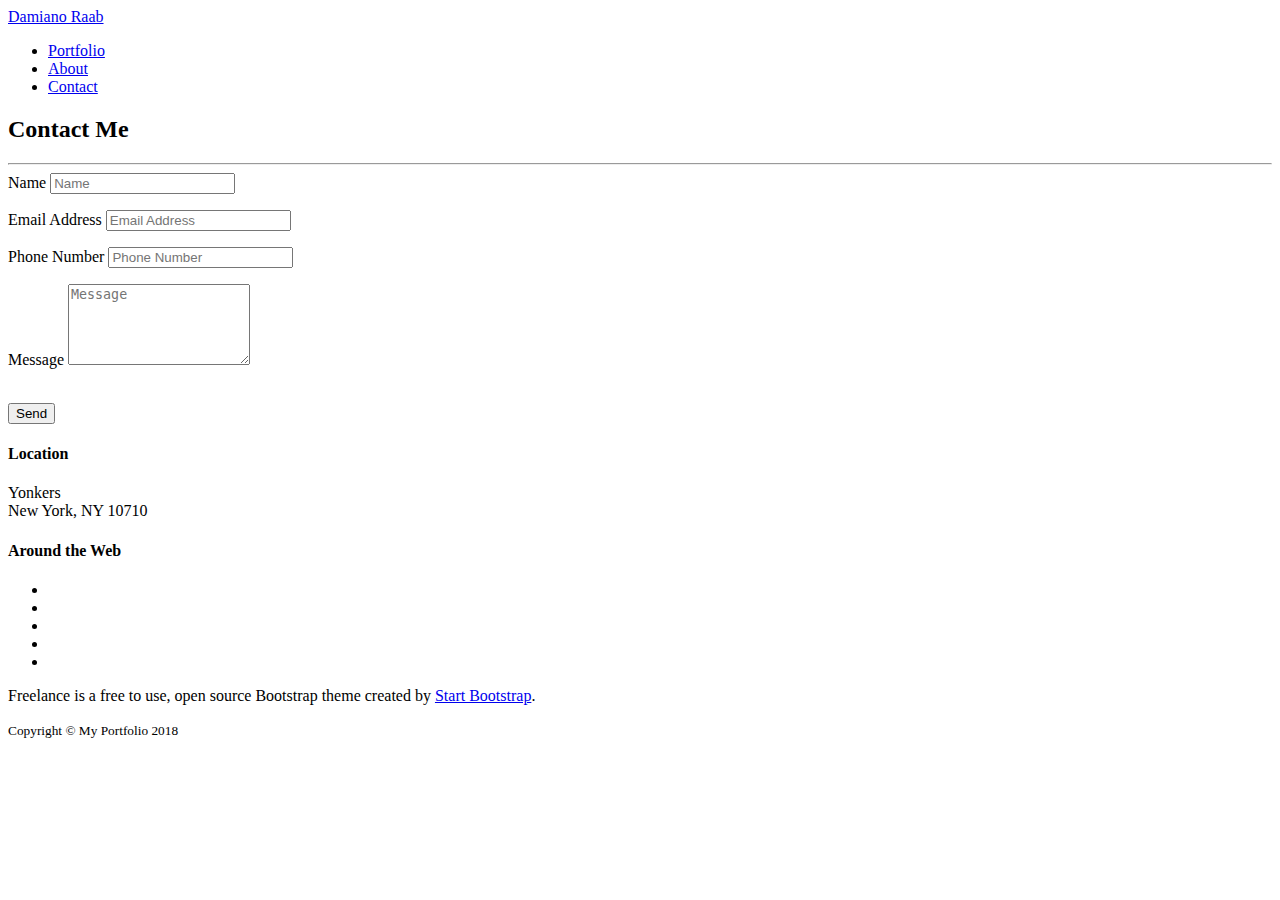
==== contact.html @ 9c81eb25 "new files" ====
<!DOCTYPE html>
<html lang="en">

    <head>

        <meta charset="utf-8">
        <meta name="viewport" content="width=device-width, initial-scale=1, shrink-to-fit=no">
        <meta name="description" content="">
        <meta name="author" content="">

        <title>About Damiano</title>
        <link rel="stylesheet" href="assets/css/style.css" type="text/css">
        
    </head>

    <body id="page-top">

        <!-- Navigation -->
        <nav class="navbar navbar-expand-lg bg-secondary fixed-top text-uppercase" id="mainNav">
            <div class="container">
                <a class="navbar-brand js-scroll-trigger" href="#page-top">Damiano Raab</a>
                <div class="collapse navbar-collapse" id="navbarResponsive">
                    <ul class="navbar-nav ml-auto">
                        <li class="nav-item mx-0 mx-lg-1">
                            <a class="nav-link py-3 px-0 px-lg-3 rounded js-scroll-trigger" href="portfolio.html">Portfolio</a>
                        </li>
                        <li class="nav-item mx-0 mx-lg-1">
                            <a class="nav-link py-3 px-0 px-lg-3 rounded js-scroll-trigger" href="index.html">About</a>
                        </li>
                        <li class="nav-item mx-0 mx-lg-1">
                            <a class="nav-link py-3 px-0 px-lg-3 rounded js-scroll-trigger" href="contact.html">Contact</a>
                        </li>
                    </ul>
                </div>
            </div>
        </nav>

        <section id="contact">
            <div class="container">
                <h2 class="text-center text-uppercase text-secondary mb-0">Contact Me</h2>
                <hr class="star-dark mb-5">
                <div class="row">
                    <div class="col-lg-8 mx-auto">
                        <!-- To configure the contact form email address, go to mail/contact_me.php and update the email address in the PHP file on line 19. -->
                        <!-- The form should work on most web servers, but if the form is not working you may need to configure your web server differently. -->
                        <form name="sentMessage" id="contactForm" novalidate="novalidate">
                            <div class="control-group">
                                <div class="form-group floating-label-form-group controls mb-0 pb-2">
                                    <label>Name</label>
                                    <input class="form-control" id="name" type="text" placeholder="Name" required="required" data-validation-required-message="Please enter your name.">
                                    <p class="help-block text-danger"></p>
                                </div>
                            </div>
                            <div class="control-group">
                                <div class="form-group floating-label-form-group controls mb-0 pb-2">
                                    <label>Email Address</label>
                                    <input class="form-control" id="email" type="email" placeholder="Email Address" required="required" data-validation-required-message="Please enter your email address.">
                                    <p class="help-block text-danger"></p>
                                </div>
                            </div>
                            <div class="control-group">
                                <div class="form-group floating-label-form-group controls mb-0 pb-2">
                                    <label>Phone Number</label>
                                    <input class="form-control" id="phone" type="tel" placeholder="Phone Number" required="required" data-validation-required-message="Please enter your phone number.">
                                    <p class="help-block text-danger"></p>
                                </div>
                            </div>
                            <div class="control-group">
                                <div class="form-group floating-label-form-group controls mb-0 pb-2">
                                    <label>Message</label>
                                    <textarea class="form-control" id="message" rows="5" placeholder="Message" required="required" data-validation-required-message="Please enter a message."></textarea>
                                    <p class="help-block text-danger"></p>
                                </div>
                            </div>
                            <br>
                            <div id="success"></div>
                            <div class="form-group">
                                <button type="submit" class="btn btn-primary btn-xl" id="sendMessageButton">Send</button>
                            </div>
                        </form>
                    </div>
                </div>
            </div>
        </section>

        <!-- Footer -->
        <footer class="footer text-center">
            <div class="container">
                <div class="row">
                    <div class="col-md-4 mb-5 mb-lg-0">
                        <h4 class="text-uppercase mb-4">Location</h4>
                        <p class="lead mb-0">Yonkers
                        <br>New York, NY 10710</p>
                    </div>
                    <div class="col-md-4 mb-5 mb-lg-0">
                        <h4 class="text-uppercase mb-4">Around the Web</h4>
                        <ul class="list-inline mb-0">
                            <li class="list-inline-item">
                                <a class="btn btn-outline-light btn-social text-center rounded-circle" href="#">
                                    <i class="fab fa-fw fa-facebook-f"></i>
                                </a>
                            </li>
                            <li class="list-inline-item">
                                <a class="btn btn-outline-light btn-social text-center rounded-circle" href="#">
                                    <i class="fab fa-fw fa-google-plus-g"></i>
                                </a>
                            </li>
                            <li class="list-inline-item">
                                <a class="btn btn-outline-light btn-social text-center rounded-circle" href="#">
                                    <i class="fab fa-fw fa-twitter"></i>
                                </a>
                            </li>
                            <li class="list-inline-item">
                                <a class="btn btn-outline-light btn-social text-center rounded-circle" href="#">
                                    <i class="fab fa-fw fa-linkedin-in"></i>
                                </a>
                            </li>
                            <li class="list-inline-item">
                                <a class="btn btn-outline-light btn-social text-center rounded-circle" href="#">
                                    <i class="fab fa-fw fa-dribbble"></i>
                                </a>
                            </li>
                        </ul>
                    </div>
                    <div class="col-md-4">
                        <p class="lead mb-0">Freelance is a free to use, open source Bootstrap theme created by
                            <a href="http://startbootstrap.com">Start Bootstrap</a>.
                        </p>
                    </div>
                </div>
            </div>
        </footer>
              
        <div class="copyright py-4 text-center text-white">
            <div class="container">
                <small>Copyright &copy; My Portfolio 2018</small>
            </div>
        </div>
    </body>
</html>
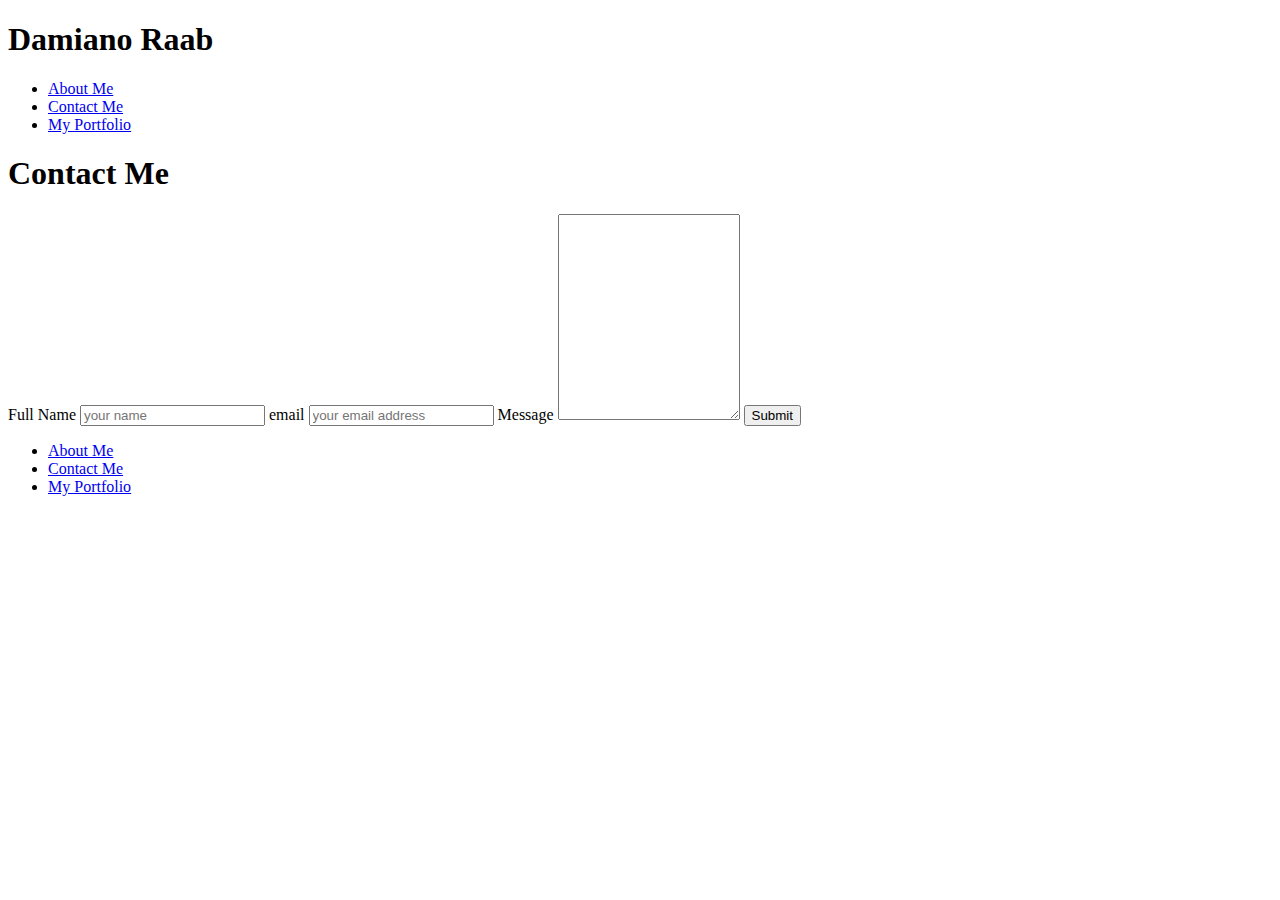
==== commit 24756eb0: "new files" ====
--- a/contact.html
+++ b/contact.html
@@ -1,141 +1,73 @@
 <!DOCTYPE html>
 <html lang="en">
-
     <head>
-
-        <meta charset="utf-8">
-        <meta name="viewport" content="width=device-width, initial-scale=1, shrink-to-fit=no">
-        <meta name="description" content="">
-        <meta name="author" content="">
-
-        <title>About Damiano</title>
+        <title>Contact Damiano</title>
         <link rel="stylesheet" href="assets/css/style.css" type="text/css">
-        
+        <link href="https://fonts.googleapis.com/css?family=Roboto+Slab" rel="stylesheet">
+        <meta name="viewport" content="width=device-width, initial-scale=1">   
     </head>
 
-    <body id="page-top">
+    <body>
 
-        <!-- Navigation -->
-        <nav class="navbar navbar-expand-lg bg-secondary fixed-top text-uppercase" id="mainNav">
-            <div class="container">
-                <a class="navbar-brand js-scroll-trigger" href="#page-top">Damiano Raab</a>
-                <div class="collapse navbar-collapse" id="navbarResponsive">
-                    <ul class="navbar-nav ml-auto">
-                        <li class="nav-item mx-0 mx-lg-1">
-                            <a class="nav-link py-3 px-0 px-lg-3 rounded js-scroll-trigger" href="portfolio.html">Portfolio</a>
-                        </li>
-                        <li class="nav-item mx-0 mx-lg-1">
-                            <a class="nav-link py-3 px-0 px-lg-3 rounded js-scroll-trigger" href="index.html">About</a>
-                        </li>
-                        <li class="nav-item mx-0 mx-lg-1">
-                            <a class="nav-link py-3 px-0 px-lg-3 rounded js-scroll-trigger" href="contact.html">Contact</a>
-                        </li>
+        <header>
+            <div class="Main">
+                <h1>Damiano Raab</h1>
+            </div> 
+
+            <nav>
+                
+                <div>
+                    <ul>
+                        <li><a href="index.html">About Me</a></li>
+                        <li><a href="contact.html">Contact Me</a></li>
+                        <li><a href="portfolio.html">My Portfolio</a></li>
                     </ul>
                 </div>
+        
+            </nav>
+
+        </header>
+
+        <main>
+
+            <div>
+                <h1>Contact Me</h1>
             </div>
-        </nav>
+    
+            <div class="container">
+                <form action="action_page.php">
 
-        <section id="contact">
-            <div class="container">
-                <h2 class="text-center text-uppercase text-secondary mb-0">Contact Me</h2>
-                <hr class="star-dark mb-5">
-                <div class="row">
-                    <div class="col-lg-8 mx-auto">
-                        <!-- To configure the contact form email address, go to mail/contact_me.php and update the email address in the PHP file on line 19. -->
-                        <!-- The form should work on most web servers, but if the form is not working you may need to configure your web server differently. -->
-                        <form name="sentMessage" id="contactForm" novalidate="novalidate">
-                            <div class="control-group">
-                                <div class="form-group floating-label-form-group controls mb-0 pb-2">
-                                    <label>Name</label>
-                                    <input class="form-control" id="name" type="text" placeholder="Name" required="required" data-validation-required-message="Please enter your name.">
-                                    <p class="help-block text-danger"></p>
-                                </div>
-                            </div>
-                            <div class="control-group">
-                                <div class="form-group floating-label-form-group controls mb-0 pb-2">
-                                    <label>Email Address</label>
-                                    <input class="form-control" id="email" type="email" placeholder="Email Address" required="required" data-validation-required-message="Please enter your email address.">
-                                    <p class="help-block text-danger"></p>
-                                </div>
-                            </div>
-                            <div class="control-group">
-                                <div class="form-group floating-label-form-group controls mb-0 pb-2">
-                                    <label>Phone Number</label>
-                                    <input class="form-control" id="phone" type="tel" placeholder="Phone Number" required="required" data-validation-required-message="Please enter your phone number.">
-                                    <p class="help-block text-danger"></p>
-                                </div>
-                            </div>
-                            <div class="control-group">
-                                <div class="form-group floating-label-form-group controls mb-0 pb-2">
-                                    <label>Message</label>
-                                    <textarea class="form-control" id="message" rows="5" placeholder="Message" required="required" data-validation-required-message="Please enter a message."></textarea>
-                                    <p class="help-block text-danger"></p>
-                                </div>
-                            </div>
-                            <br>
-                            <div id="success"></div>
-                            <div class="form-group">
-                                <button type="submit" class="btn btn-primary btn-xl" id="sendMessageButton">Send</button>
-                            </div>
-                        </form>
-                    </div>
+                    <label for="fname">Full Name</label>
+                    <input type="text" id="fname" name="fullname" placeholder="your name">
+
+                    <label for="email">email</label>
+                    <input type="text" id="email" name="email" placeholder="your email address">
+
+                    <label for="message">Message</label>
+                    <textarea id="message" name="message" placeholder="Please type your message here"
+                        style="height:200px">
+                    </textarea>
+
+                    <input type="submit" value="Submit">
+                </form>
+            </div>
+
+        </main>
+
+        <footer>
+            <nav>
+
+                <div>
+                    <ul>
+                        <li><a href="index.html">About Me</a></li>
+                        <li><a href="contact.html">Contact Me</a></li>
+                        <li><a href="portfolio.html">My Portfolio</a></li>
+                    </ul>
                 </div>
-            </div>
-        </section>
+                
+            </nav> 
 
-        <!-- Footer -->
-        <footer class="footer text-center">
-            <div class="container">
-                <div class="row">
-                    <div class="col-md-4 mb-5 mb-lg-0">
-                        <h4 class="text-uppercase mb-4">Location</h4>
-                        <p class="lead mb-0">Yonkers
-                        <br>New York, NY 10710</p>
-                    </div>
-                    <div class="col-md-4 mb-5 mb-lg-0">
-                        <h4 class="text-uppercase mb-4">Around the Web</h4>
-                        <ul class="list-inline mb-0">
-                            <li class="list-inline-item">
-                                <a class="btn btn-outline-light btn-social text-center rounded-circle" href="#">
-                                    <i class="fab fa-fw fa-facebook-f"></i>
-                                </a>
-                            </li>
-                            <li class="list-inline-item">
-                                <a class="btn btn-outline-light btn-social text-center rounded-circle" href="#">
-                                    <i class="fab fa-fw fa-google-plus-g"></i>
-                                </a>
-                            </li>
-                            <li class="list-inline-item">
-                                <a class="btn btn-outline-light btn-social text-center rounded-circle" href="#">
-                                    <i class="fab fa-fw fa-twitter"></i>
-                                </a>
-                            </li>
-                            <li class="list-inline-item">
-                                <a class="btn btn-outline-light btn-social text-center rounded-circle" href="#">
-                                    <i class="fab fa-fw fa-linkedin-in"></i>
-                                </a>
-                            </li>
-                            <li class="list-inline-item">
-                                <a class="btn btn-outline-light btn-social text-center rounded-circle" href="#">
-                                    <i class="fab fa-fw fa-dribbble"></i>
-                                </a>
-                            </li>
-                        </ul>
-                    </div>
-                    <div class="col-md-4">
-                        <p class="lead mb-0">Freelance is a free to use, open source Bootstrap theme created by
-                            <a href="http://startbootstrap.com">Start Bootstrap</a>.
-                        </p>
-                    </div>
-                </div>
-            </div>
         </footer>
-              
-        <div class="copyright py-4 text-center text-white">
-            <div class="container">
-                <small>Copyright &copy; My Portfolio 2018</small>
-            </div>
-        </div>
+
     </body>
-</html>
-      +</html>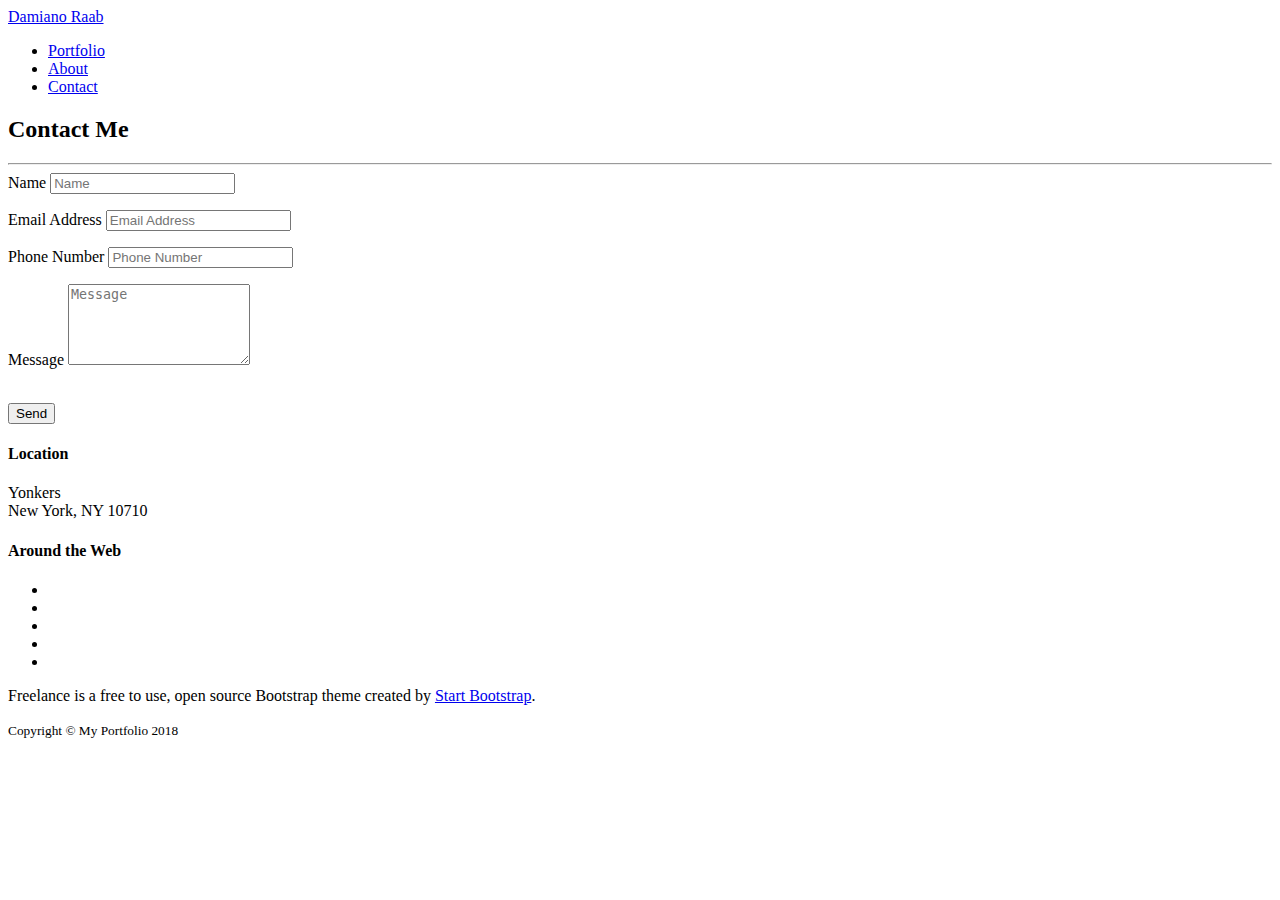
==== commit 1a7d043d: "new files" ====
--- a/contact.html
+++ b/contact.html
@@ -1,73 +1,141 @@
 <!DOCTYPE html>
 <html lang="en">
+
     <head>
-        <title>Contact Damiano</title>
+
+        <meta charset="utf-8">
+        <meta name="viewport" content="width=device-width, initial-scale=1, shrink-to-fit=no">
+        <meta name="description" content="">
+        <meta name="author" content="">
+
+        <title>About Damiano</title>
         <link rel="stylesheet" href="assets/css/style.css" type="text/css">
-        <link href="https://fonts.googleapis.com/css?family=Roboto+Slab" rel="stylesheet">
-        <meta name="viewport" content="width=device-width, initial-scale=1">   
+        
     </head>
 
-    <body>
+    <body id="page-top">
 
-        <header>
-            <div class="Main">
-                <h1>Damiano Raab</h1>
-            </div> 
-
-            <nav>
-                
-                <div>
-                    <ul>
-                        <li><a href="index.html">About Me</a></li>
-                        <li><a href="contact.html">Contact Me</a></li>
-                        <li><a href="portfolio.html">My Portfolio</a></li>
+        <!-- Navigation -->
+        <nav class="navbar navbar-expand-lg bg-secondary fixed-top text-uppercase" id="mainNav">
+            <div class="container">
+                <a class="navbar-brand js-scroll-trigger" href="#page-top">Damiano Raab</a>
+                <div class="collapse navbar-collapse" id="navbarResponsive">
+                    <ul class="navbar-nav ml-auto">
+                        <li class="nav-item mx-0 mx-lg-1">
+                            <a class="nav-link py-3 px-0 px-lg-3 rounded js-scroll-trigger" href="portfolio.html">Portfolio</a>
+                        </li>
+                        <li class="nav-item mx-0 mx-lg-1">
+                            <a class="nav-link py-3 px-0 px-lg-3 rounded js-scroll-trigger" href="index.html">About</a>
+                        </li>
+                        <li class="nav-item mx-0 mx-lg-1">
+                            <a class="nav-link py-3 px-0 px-lg-3 rounded js-scroll-trigger" href="contact.html">Contact</a>
+                        </li>
                     </ul>
                 </div>
-        
-            </nav>
+            </div>
+        </nav>
 
-        </header>
+        <section id="contact">
+            <div class="container">
+                <h2 class="text-center text-uppercase text-secondary mb-0">Contact Me</h2>
+                <hr class="star-dark mb-5">
+                <div class="row">
+                    <div class="col-lg-8 mx-auto">
+                        <!-- To configure the contact form email address, go to mail/contact_me.php and update the email address in the PHP file on line 19. -->
+                        <!-- The form should work on most web servers, but if the form is not working you may need to configure your web server differently. -->
+                        <form name="sentMessage" id="contactForm" novalidate="novalidate">
+                            <div class="control-group">
+                                <div class="form-group floating-label-form-group controls mb-0 pb-2">
+                                    <label>Name</label>
+                                    <input class="form-control" id="name" type="text" placeholder="Name" required="required" data-validation-required-message="Please enter your name.">
+                                    <p class="help-block text-danger"></p>
+                                </div>
+                            </div>
+                            <div class="control-group">
+                                <div class="form-group floating-label-form-group controls mb-0 pb-2">
+                                    <label>Email Address</label>
+                                    <input class="form-control" id="email" type="email" placeholder="Email Address" required="required" data-validation-required-message="Please enter your email address.">
+                                    <p class="help-block text-danger"></p>
+                                </div>
+                            </div>
+                            <div class="control-group">
+                                <div class="form-group floating-label-form-group controls mb-0 pb-2">
+                                    <label>Phone Number</label>
+                                    <input class="form-control" id="phone" type="tel" placeholder="Phone Number" required="required" data-validation-required-message="Please enter your phone number.">
+                                    <p class="help-block text-danger"></p>
+                                </div>
+                            </div>
+                            <div class="control-group">
+                                <div class="form-group floating-label-form-group controls mb-0 pb-2">
+                                    <label>Message</label>
+                                    <textarea class="form-control" id="message" rows="5" placeholder="Message" required="required" data-validation-required-message="Please enter a message."></textarea>
+                                    <p class="help-block text-danger"></p>
+                                </div>
+                            </div>
+                            <br>
+                            <div id="success"></div>
+                            <div class="form-group">
+                                <button type="submit" class="btn btn-primary btn-xl" id="sendMessageButton">Send</button>
+                            </div>
+                        </form>
+                    </div>
+                </div>
+            </div>
+        </section>
 
-        <main>
-
-            <div>
-                <h1>Contact Me</h1>
+        <!-- Footer -->
+        <footer class="footer text-center">
+            <div class="container">
+                <div class="row">
+                    <div class="col-md-4 mb-5 mb-lg-0">
+                        <h4 class="text-uppercase mb-4">Location</h4>
+                        <p class="lead mb-0">Yonkers
+                        <br>New York, NY 10710</p>
+                    </div>
+                    <div class="col-md-4 mb-5 mb-lg-0">
+                        <h4 class="text-uppercase mb-4">Around the Web</h4>
+                        <ul class="list-inline mb-0">
+                            <li class="list-inline-item">
+                                <a class="btn btn-outline-light btn-social text-center rounded-circle" href="#">
+                                    <i class="fab fa-fw fa-facebook-f"></i>
+                                </a>
+                            </li>
+                            <li class="list-inline-item">
+                                <a class="btn btn-outline-light btn-social text-center rounded-circle" href="#">
+                                    <i class="fab fa-fw fa-google-plus-g"></i>
+                                </a>
+                            </li>
+                            <li class="list-inline-item">
+                                <a class="btn btn-outline-light btn-social text-center rounded-circle" href="#">
+                                    <i class="fab fa-fw fa-twitter"></i>
+                                </a>
+                            </li>
+                            <li class="list-inline-item">
+                                <a class="btn btn-outline-light btn-social text-center rounded-circle" href="#">
+                                    <i class="fab fa-fw fa-linkedin-in"></i>
+                                </a>
+                            </li>
+                            <li class="list-inline-item">
+                                <a class="btn btn-outline-light btn-social text-center rounded-circle" href="#">
+                                    <i class="fab fa-fw fa-dribbble"></i>
+                                </a>
+                            </li>
+                        </ul>
+                    </div>
+                    <div class="col-md-4">
+                        <p class="lead mb-0">Freelance is a free to use, open source Bootstrap theme created by
+                            <a href="http://startbootstrap.com">Start Bootstrap</a>.
+                        </p>
+                    </div>
+                </div>
             </div>
-    
+        </footer>
+              
+        <div class="copyright py-4 text-center text-white">
             <div class="container">
-                <form action="action_page.php">
-
-                    <label for="fname">Full Name</label>
-                    <input type="text" id="fname" name="fullname" placeholder="your name">
-
-                    <label for="email">email</label>
-                    <input type="text" id="email" name="email" placeholder="your email address">
-
-                    <label for="message">Message</label>
-                    <textarea id="message" name="message" placeholder="Please type your message here"
-                        style="height:200px">
-                    </textarea>
-
-                    <input type="submit" value="Submit">
-                </form>
+                <small>Copyright &copy; My Portfolio 2018</small>
             </div>
-
-        </main>
-
-        <footer>
-            <nav>
-
-                <div>
-                    <ul>
-                        <li><a href="index.html">About Me</a></li>
-                        <li><a href="contact.html">Contact Me</a></li>
-                        <li><a href="portfolio.html">My Portfolio</a></li>
-                    </ul>
-                </div>
-                
-            </nav> 
-
-        </footer>
-
+        </div>
     </body>
-</html>+</html>
+      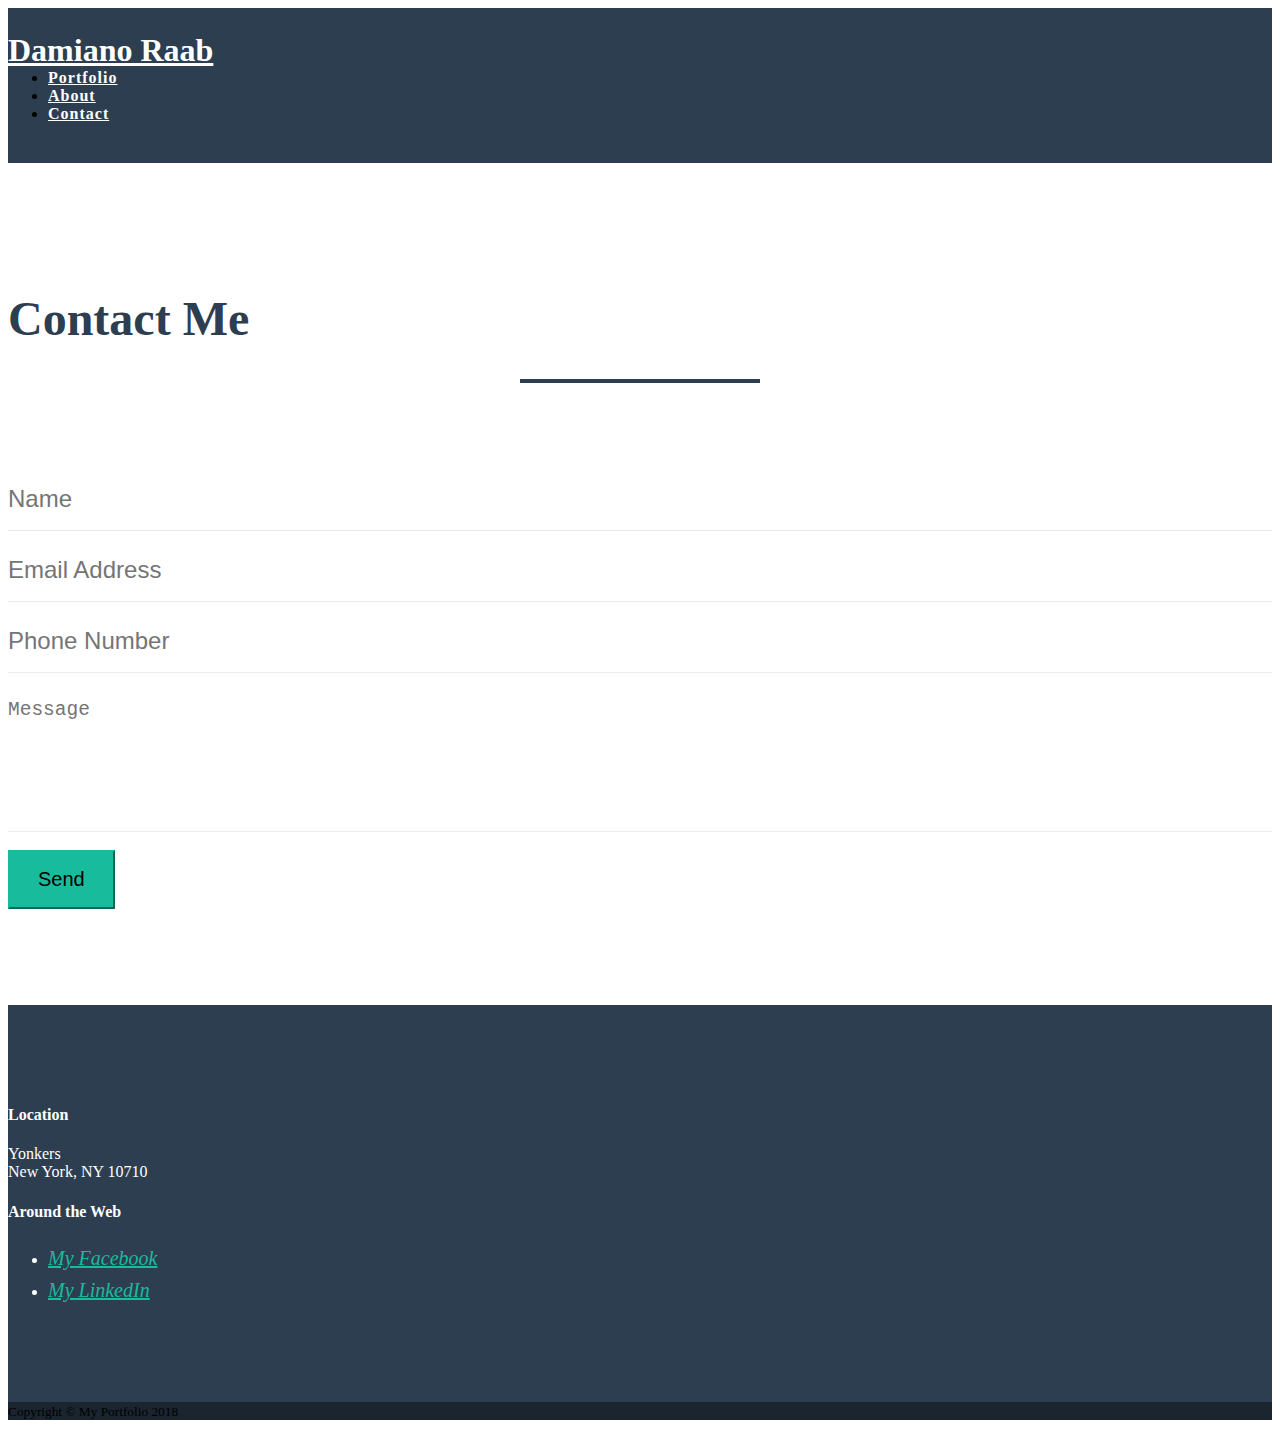
==== commit 8cec1506: "new files" ====
--- a/contact.html
+++ b/contact.html
@@ -96,36 +96,17 @@
                         <h4 class="text-uppercase mb-4">Around the Web</h4>
                         <ul class="list-inline mb-0">
                             <li class="list-inline-item">
-                                <a class="btn btn-outline-light btn-social text-center rounded-circle" href="#">
-                                    <i class="fab fa-fw fa-facebook-f"></i>
+                                <a class="btn btn-outline-light btn-social text-center rounded-circle" href="https://www.facebook.com/damiano.raab">
+                                    <i class="fab fa-fw fa-facebook-f">My Facebook</i>
                                 </a>
                             </li>
                             <li class="list-inline-item">
-                                <a class="btn btn-outline-light btn-social text-center rounded-circle" href="#">
-                                    <i class="fab fa-fw fa-google-plus-g"></i>
+                                <a class="btn btn-outline-light btn-social text-center rounded-circle" href="https://www.linkedin.com/in/damiano-raab">
+                                    <i class="fab fa-fw fa-linkedin-in">My LinkedIn</i>
                                 </a>
                             </li>
-                            <li class="list-inline-item">
-                                <a class="btn btn-outline-light btn-social text-center rounded-circle" href="#">
-                                    <i class="fab fa-fw fa-twitter"></i>
-                                </a>
-                            </li>
-                            <li class="list-inline-item">
-                                <a class="btn btn-outline-light btn-social text-center rounded-circle" href="#">
-                                    <i class="fab fa-fw fa-linkedin-in"></i>
-                                </a>
-                            </li>
-                            <li class="list-inline-item">
-                                <a class="btn btn-outline-light btn-social text-center rounded-circle" href="#">
-                                    <i class="fab fa-fw fa-dribbble"></i>
-                                </a>
-                            </li>
+
                         </ul>
-                    </div>
-                    <div class="col-md-4">
-                        <p class="lead mb-0">Freelance is a free to use, open source Bootstrap theme created by
-                            <a href="http://startbootstrap.com">Start Bootstrap</a>.
-                        </p>
                     </div>
                 </div>
             </div>
--- a/assets/css/style.css
+++ b/assets/css/style.css
@@ -0,0 +1,378 @@
+body {
+    font-family: 'Lato';
+}
+  
+h1,
+h2,
+h3,
+h4,
+h5,
+h6 {
+    font-weight: 700;
+    font-family: 'Montserrat';
+}
+  
+hr.star-light,
+hr.star-dark {
+    max-width: 15rem;
+    padding: 0;
+    text-align: center;
+    border: none;
+    border-top: solid 0.25rem;
+    margin-top: 2.5rem;
+    margin-bottom: 2.5rem;
+    margin-left: auto;
+    margin-right: auto;
+}
+  
+hr.star-light:after,
+hr.star-dark:after {
+    position: relative;
+    top: -.8em;
+    display: inline-block;
+    padding: 0 0.25em;
+    content: '\f005';
+    font-family: "Font Awesome 5 Free";
+    font-weight: 900;
+    font-size: 2em;
+}
+  
+hr.star-light {
+    border-color: #fff;
+}
+  
+hr.star-light:after {
+    color: #fff;
+    background-color: #18BC9C;
+}
+  
+hr.star-dark {
+    border-color: #2C3E50;
+}
+  
+hr.star-dark:after {
+    color: #2C3E50;
+    background-color: white;
+}
+  
+section {
+    padding: 6rem 0;
+}
+  
+section h2 {
+    font-size: 2.25rem;
+    line-height: 2rem;
+}
+  
+@media (min-width: 992px) {
+    section h2 {
+      font-size: 3rem;
+      line-height: 2.5rem;
+    }
+}
+  
+.btn-xl {
+    padding: 1rem 1.75rem;
+    font-size: 1.25rem;
+}
+  
+.btn-social {
+    width: 3.25rem;
+    height: 3.25rem;
+    font-size: 1.25rem;
+    line-height: 2rem;
+}
+  
+.scroll-to-top {
+    z-index: 1042;
+    right: 1rem;
+    bottom: 1rem;
+    display: none;
+}
+  
+.scroll-to-top a {
+    width: 3.5rem;
+    height: 3.5rem;
+    background-color: rgba(33, 37, 41, 0.5);
+    line-height: 3.1rem;
+}
+  
+#mainNav {
+    padding-top: 1rem;
+    padding-bottom: 1rem;
+    font-weight: 700;
+    font-family: 'Montserrat';
+}
+  
+#mainNav .navbar-brand {
+    color: #fff;
+}
+  
+#mainNav .navbar-nav {
+    margin-top: 1rem;
+    letter-spacing: 0.0625rem;
+}
+  
+#mainNav .navbar-nav li.nav-item a.nav-link {
+    color: #fff;
+}
+  
+#mainNav .navbar-nav li.nav-item a.nav-link:hover {
+    color: #18BC9C;
+}
+  
+#mainNav .navbar-nav li.nav-item a.nav-link:active, #mainNav .navbar-nav li.nav-item a.nav-link:focus {
+    color: #fff;
+}
+  
+#mainNav .navbar-nav li.nav-item a.nav-link.active {
+    color: #18BC9C;
+}
+  
+#mainNav .navbar-toggler {
+    font-size: 80%;
+    padding: 0.8rem;
+}
+  
+@media (min-width: 992px) {
+    #mainNav {
+      padding-top: 1.5rem;
+      padding-bottom: 1.5rem;
+      -webkit-transition: padding-top 0.3s, padding-bottom 0.3s;
+      transition: padding-top 0.3s, padding-bottom 0.3s;
+    }
+    #mainNav .navbar-brand {
+      font-size: 2em;
+      -webkit-transition: font-size 0.3s;
+      transition: font-size 0.3s;
+    }
+    #mainNav .navbar-nav {
+      margin-top: 0;
+    }
+    #mainNav .navbar-nav > li.nav-item > a.nav-link.active {
+      color: #fff;
+      background: #18BC9C;
+    }
+    #mainNav .navbar-nav > li.nav-item > a.nav-link.active:active, #mainNav .navbar-nav > li.nav-item > a.nav-link.active:focus, #mainNav .navbar-nav > li.nav-item > a.nav-link.active:hover {
+      color: #fff;
+      background: #18BC9C;
+    }
+    #mainNav.navbar-shrink {
+      padding-top: 0.5rem;
+      padding-bottom: 0.5rem;
+    }
+    #mainNav.navbar-shrink .navbar-brand {
+      font-size: 1.5em;
+    }
+}
+  
+header.masthead {
+    padding-top: calc(6rem + 72px);
+    padding-bottom: 6rem;
+}
+  
+header.masthead h1 {
+    font-size: 3rem;
+    line-height: 3rem;
+}
+  
+header.masthead h2 {
+    font-size: 1.3rem;
+    font-family: 'Lato';
+}
+  
+@media (min-width: 992px) {
+    header.masthead {
+      padding-top: calc(6rem + 106px);
+      padding-bottom: 6rem;
+    }
+    header.masthead h1 {
+      font-size: 4.75em;
+      line-height: 4rem;
+    }
+    header.masthead h2 {
+      font-size: 1.75em;
+    }
+}
+  
+.portfolio {
+    margin-bottom: -15px;
+}
+  
+.portfolio .portfolio-item {
+    position: relative;
+    display: block;
+    max-width: 25rem;
+    margin-bottom: 15px;
+}
+  
+.portfolio .portfolio-item .portfolio-item-caption {
+    -webkit-transition: all ease 0.5s;
+    transition: all ease 0.5s;
+    opacity: 0;
+    background-color: rgba(24, 188, 156, 0.9);
+}
+  
+.portfolio .portfolio-item .portfolio-item-caption:hover {
+    opacity: 1;
+}
+  
+.portfolio .portfolio-item .portfolio-item-caption .portfolio-item-caption-content {
+    font-size: 1.5rem;
+}
+  
+@media (min-width: 576px) {
+    .portfolio {
+      margin-bottom: -30px;
+    }
+    .portfolio .portfolio-item {
+      margin-bottom: 30px;
+    }
+}
+  
+.portfolio-modal .portfolio-modal-dialog {
+    padding: 3rem 1rem;
+    min-height: calc(100vh - 2rem);
+    margin: 1rem calc(1rem - 8px);
+    position: relative;
+    z-index: 2;
+    -webkit-box-shadow: 0 0 3rem 1rem rgba(0, 0, 0, 0.5);
+    box-shadow: 0 0 3rem 1rem rgba(0, 0, 0, 0.5);
+}
+  
+.portfolio-modal .portfolio-modal-dialog .close-button {
+    position: absolute;
+    top: 2rem;
+    right: 2rem;
+}
+  
+.portfolio-modal .portfolio-modal-dialog .close-button i {
+    line-height: 38px;
+}
+  
+.portfolio-modal .portfolio-modal-dialog h2 {
+    font-size: 2rem;
+}
+  
+@media (min-width: 768px) {
+    .portfolio-modal .portfolio-modal-dialog {
+      min-height: 100vh;
+      padding: 5rem;
+      margin: 3rem calc(3rem - 8px);
+    }
+    .portfolio-modal .portfolio-modal-dialog h2 {
+      font-size: 3rem;
+    }
+}
+  
+.floating-label-form-group {
+    position: relative;
+    border-bottom: 1px solid #e9ecef;
+}
+  
+.floating-label-form-group input,
+.floating-label-form-group textarea {
+    font-size: 1.5em;
+    position: relative;
+    z-index: 1;
+    padding-right: 0;
+    padding-left: 0;
+    resize: none;
+    border: none;
+    border-radius: 0;
+    background: none;
+    -webkit-box-shadow: none !important;
+    box-shadow: none !important;
+}
+  
+.floating-label-form-group label {
+    font-size: 0.85em;
+    line-height: 1.764705882em;
+    position: relative;
+    z-index: 0;
+    top: 2em;
+    display: block;
+    margin: 0;
+    -webkit-transition: top 0.3s ease, opacity 0.3s ease;
+    transition: top 0.3s ease, opacity 0.3s ease;
+    vertical-align: middle;
+    vertical-align: baseline;
+    opacity: 0;
+}
+  
+.floating-label-form-group:not(:first-child) {
+    padding-left: 14px;
+    border-left: 1px solid #e9ecef;
+}
+  
+.floating-label-form-group-with-value label {
+    top: 0;
+    opacity: 1;
+}
+  
+.floating-label-form-group-with-focus label {
+    color: #18BC9C;
+}
+  
+form .row:first-child .floating-label-form-group {
+    border-top: 1px solid #e9ecef;
+}
+  
+.footer {
+    padding-top: 5rem;
+    padding-bottom: 5rem;
+    background-color: #2C3E50;
+    color: #fff;
+}
+  
+.copyright {
+    background-color: #1a252f;
+}
+  
+a {
+    color: #18BC9C;
+}
+  
+a:focus, a:hover, a:active {
+    color: #128f76;
+}
+  
+.btn {
+    border-width: 2px;
+}
+  
+.bg-primary {
+    background-color: #18BC9C !important;
+}
+  
+.bg-secondary {
+    background-color: #2C3E50 !important;
+}
+  
+.text-primary {
+    color: #18BC9C !important;
+}
+  
+.text-secondary {
+    color: #2C3E50 !important;
+}
+  
+.btn-primary {
+    background-color: #18BC9C;
+    border-color: #18BC9C;
+}
+  
+.btn-primary:hover, .btn-primary:focus, .btn-primary:active {
+    background-color: #128f76;
+    border-color: #128f76;
+}
+  
+.btn-secondary {
+    background-color: #2C3E50;
+    border-color: #2C3E50;
+}
+  
+.btn-secondary:hover, .btn-secondary:focus, .btn-secondary:active {
+    background-color: #1a252f;
+    border-color: #1a252f;
+}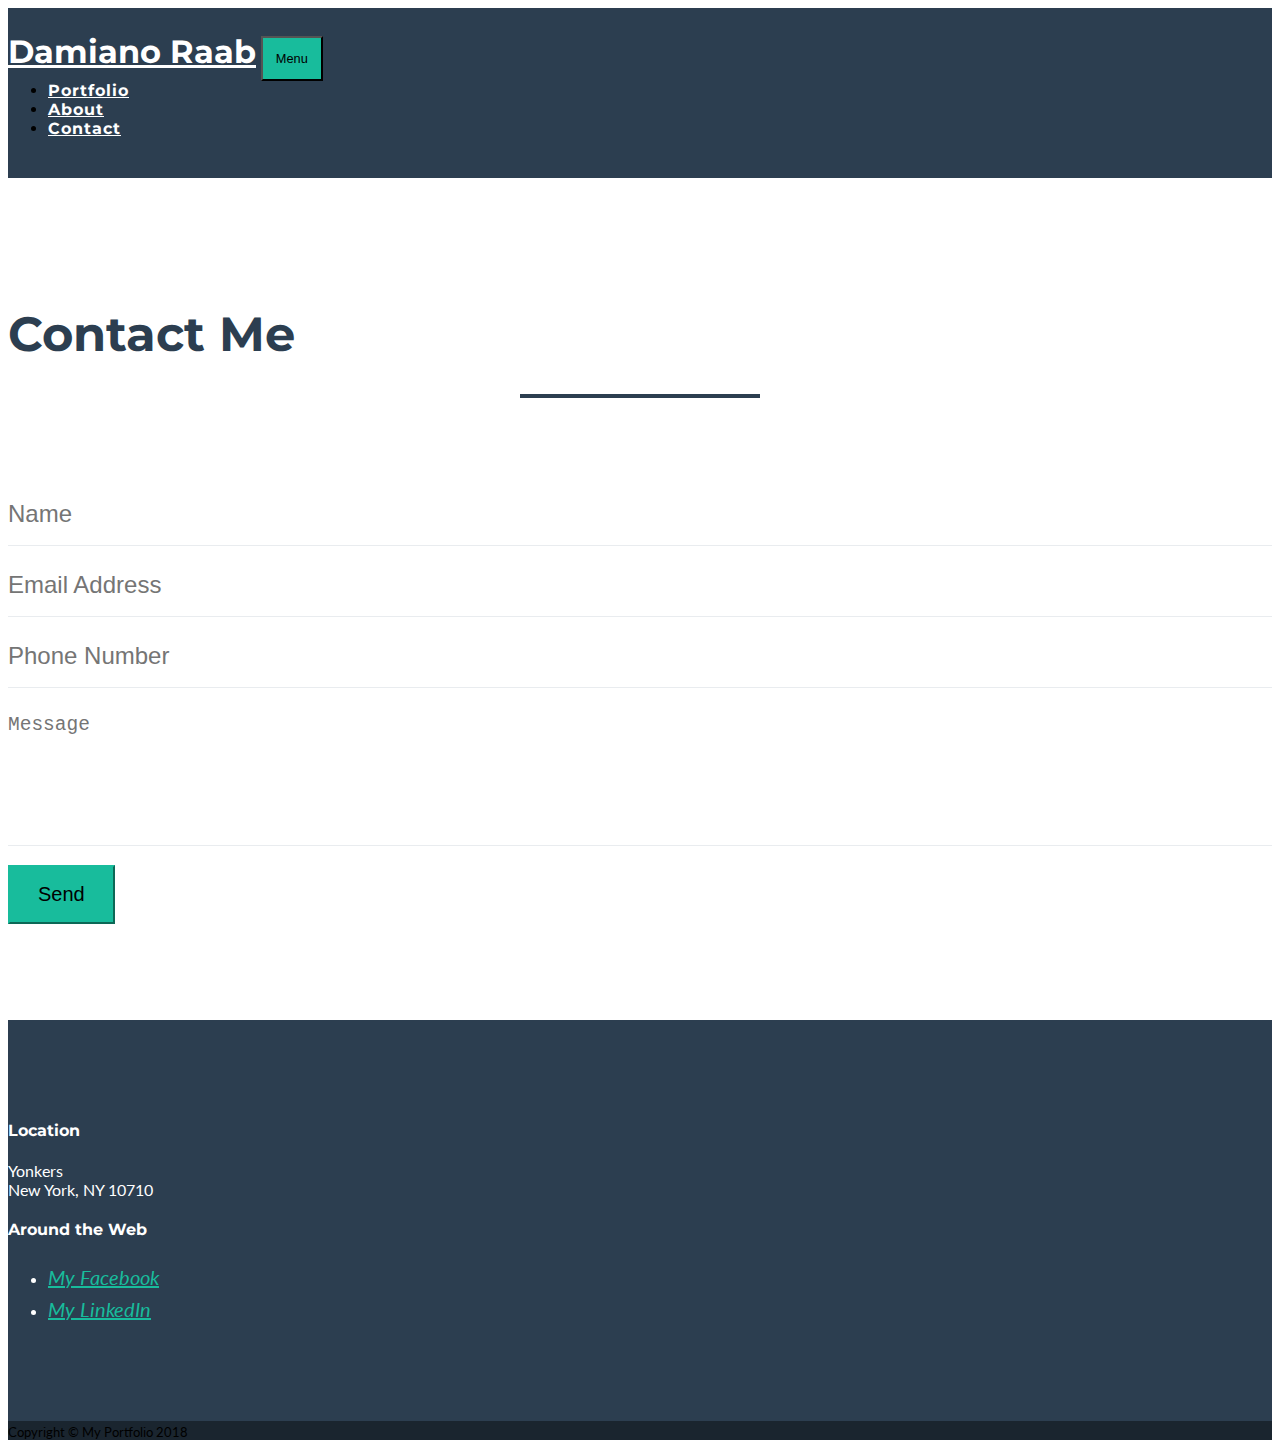
==== commit 63f83084: "new files" ====
--- a/contact.html
+++ b/contact.html
@@ -9,7 +9,16 @@
         <meta name="author" content="">
 
         <title>About Damiano</title>
+        <!--Custom Style Sheet-->
         <link rel="stylesheet" href="assets/css/style.css" type="text/css">
+        <!--CSS Plugin-->
+        <link href="vendor/magnific-popup/magnific-popup.css" rel="stylesheet" type="text/css">
+        <!--Custom Fonts-->
+        <link href="vendor/fontawesome-free/css/all.min.css" rel="stylesheet" type="text/css">
+        <link href="https://fonts.googleapis.com/css?family=Montserrat:400,700" rel="stylesheet" type="text/css">
+        <link href="https://fonts.googleapis.com/css?family=Lato:400,700,400italic,700italic" rel="stylesheet" type="text/css">
+        <!---Core CSS-->
+        <link href="vendor/bootstrap/css/bootstrap.min.css" rel="stylesheet">   
         
     </head>
 
@@ -19,6 +28,10 @@
         <nav class="navbar navbar-expand-lg bg-secondary fixed-top text-uppercase" id="mainNav">
             <div class="container">
                 <a class="navbar-brand js-scroll-trigger" href="#page-top">Damiano Raab</a>
+                <button class="navbar-toggler navbar-toggler-right text-uppercase bg-primary text-white rounded" type="button" data-toggle="collapse" data-target="#navbarResponsive" aria-controls="navbarResponsive" aria-expanded="false" aria-label="Toggle navigation">
+                    Menu
+                    <i class="fas fa-bars"></i>
+                </button>
                 <div class="collapse navbar-collapse" id="navbarResponsive">
                     <ul class="navbar-nav ml-auto">
                         <li class="nav-item mx-0 mx-lg-1">
--- a/assets/css/style.css
+++ b/assets/css/style.css
@@ -204,7 +204,7 @@
     display: block;
     max-width: 25rem;
     margin-bottom: 15px;
-}
+  }
   
 .portfolio .portfolio-item .portfolio-item-caption {
     -webkit-transition: all ease 0.5s;
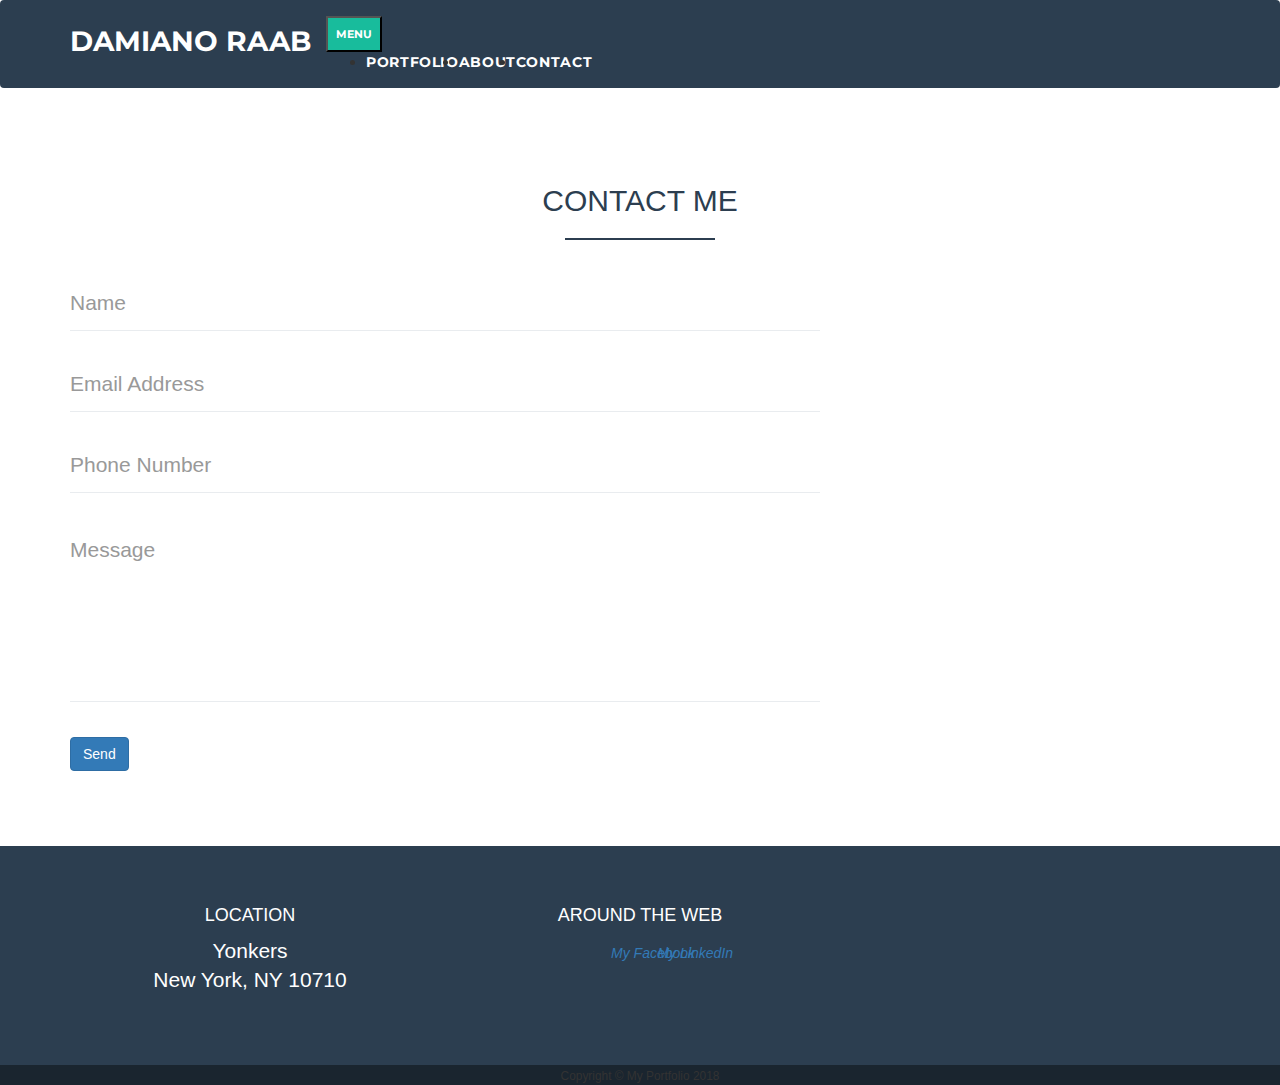
==== commit e9afdf04: "new files" ====
--- a/contact.html
+++ b/contact.html
@@ -8,7 +8,7 @@
         <meta name="description" content="">
         <meta name="author" content="">
 
-        <title>About Damiano</title>
+        <title>Contact Damiano</title>
         <!--Custom Style Sheet-->
         <link rel="stylesheet" href="assets/css/style.css" type="text/css">
         <!--CSS Plugin-->
@@ -18,7 +18,7 @@
         <link href="https://fonts.googleapis.com/css?family=Montserrat:400,700" rel="stylesheet" type="text/css">
         <link href="https://fonts.googleapis.com/css?family=Lato:400,700,400italic,700italic" rel="stylesheet" type="text/css">
         <!---Core CSS-->
-        <link href="vendor/bootstrap/css/bootstrap.min.css" rel="stylesheet">   
+        <link rel="stylesheet" href="https://maxcdn.bootstrapcdn.com/bootstrap/3.3.7/css/bootstrap.min.css" integrity="sha384-BVYiiSIFeK1dGmJRAkycuHAHRg32OmUcww7on3RYdg4Va+PmSTsz/K68vbdEjh4u" crossorigin="anonymous">   
         
     </head>
 
--- a/assets/css/style.css
+++ b/assets/css/style.css
@@ -11,32 +11,32 @@
     font-weight: 700;
     font-family: 'Montserrat';
 }
-  
+
 hr.star-light,
 hr.star-dark {
-    max-width: 15rem;
-    padding: 0;
-    text-align: center;
-    border: none;
-    border-top: solid 0.25rem;
-    margin-top: 2.5rem;
-    margin-bottom: 2.5rem;
-    margin-left: auto;
-    margin-right: auto;
-}
-  
+  max-width: 15rem;
+  padding: 0;
+  text-align: center;
+  border: none;
+  border-top: solid 0.25rem;
+  margin-top: 2.5rem;
+  margin-bottom: 2.5rem;
+  margin-left: auto;
+  margin-right: auto;
+}
+
 hr.star-light:after,
 hr.star-dark:after {
-    position: relative;
-    top: -.8em;
-    display: inline-block;
-    padding: 0 0.25em;
-    content: '\f005';
-    font-family: "Font Awesome 5 Free";
-    font-weight: 900;
-    font-size: 2em;
-}
-  
+  position: relative;
+  top: -.8em;
+  display: inline-block;
+  padding: 0 0.25em;
+  content: '\f005';
+  font-family: "Font Awesome 5 Free";
+  font-weight: 900;
+  font-size: 2em;
+}
+
 hr.star-light {
     border-color: #fff;
 }
@@ -54,7 +54,7 @@
     color: #2C3E50;
     background-color: white;
 }
-  
+
 section {
     padding: 6rem 0;
 }
@@ -63,19 +63,19 @@
     font-size: 2.25rem;
     line-height: 2rem;
 }
-  
+
 @media (min-width: 992px) {
     section h2 {
       font-size: 3rem;
       line-height: 2.5rem;
     }
 }
-  
+
 .btn-xl {
     padding: 1rem 1.75rem;
     font-size: 1.25rem;
 }
-  
+
 .btn-social {
     width: 3.25rem;
     height: 3.25rem;
@@ -96,7 +96,7 @@
     background-color: rgba(33, 37, 41, 0.5);
     line-height: 3.1rem;
 }
-  
+
 #mainNav {
     padding-top: 1rem;
     padding-bottom: 1rem;
@@ -133,7 +133,7 @@
     font-size: 80%;
     padding: 0.8rem;
 }
-  
+
 @media (min-width: 992px) {
     #mainNav {
       padding-top: 1.5rem;
@@ -165,7 +165,7 @@
       font-size: 1.5em;
     }
 }
-  
+
 header.masthead {
     padding-top: calc(6rem + 72px);
     padding-bottom: 6rem;
@@ -180,7 +180,7 @@
     font-size: 1.3rem;
     font-family: 'Lato';
 }
-  
+
 @media (min-width: 992px) {
     header.masthead {
       padding-top: calc(6rem + 106px);
@@ -194,7 +194,7 @@
       font-size: 1.75em;
     }
 }
-  
+
 .portfolio {
     margin-bottom: -15px;
 }
@@ -204,7 +204,7 @@
     display: block;
     max-width: 25rem;
     margin-bottom: 15px;
-  }
+}
   
 .portfolio .portfolio-item .portfolio-item-caption {
     -webkit-transition: all ease 0.5s;
@@ -220,7 +220,7 @@
 .portfolio .portfolio-item .portfolio-item-caption .portfolio-item-caption-content {
     font-size: 1.5rem;
 }
-  
+
 @media (min-width: 576px) {
     .portfolio {
       margin-bottom: -30px;
@@ -253,7 +253,7 @@
 .portfolio-modal .portfolio-modal-dialog h2 {
     font-size: 2rem;
 }
-  
+
 @media (min-width: 768px) {
     .portfolio-modal .portfolio-modal-dialog {
       min-height: 100vh;
@@ -264,7 +264,7 @@
       font-size: 3rem;
     }
 }
-  
+
 .floating-label-form-group {
     position: relative;
     border-bottom: 1px solid #e9ecef;
@@ -299,7 +299,7 @@
     vertical-align: baseline;
     opacity: 0;
 }
-  
+
 .floating-label-form-group:not(:first-child) {
     padding-left: 14px;
     border-left: 1px solid #e9ecef;
@@ -317,7 +317,7 @@
 form .row:first-child .floating-label-form-group {
     border-top: 1px solid #e9ecef;
 }
-  
+
 .footer {
     padding-top: 5rem;
     padding-bottom: 5rem;
@@ -336,7 +336,7 @@
 a:focus, a:hover, a:active {
     color: #128f76;
 }
-  
+
 .btn {
     border-width: 2px;
 }
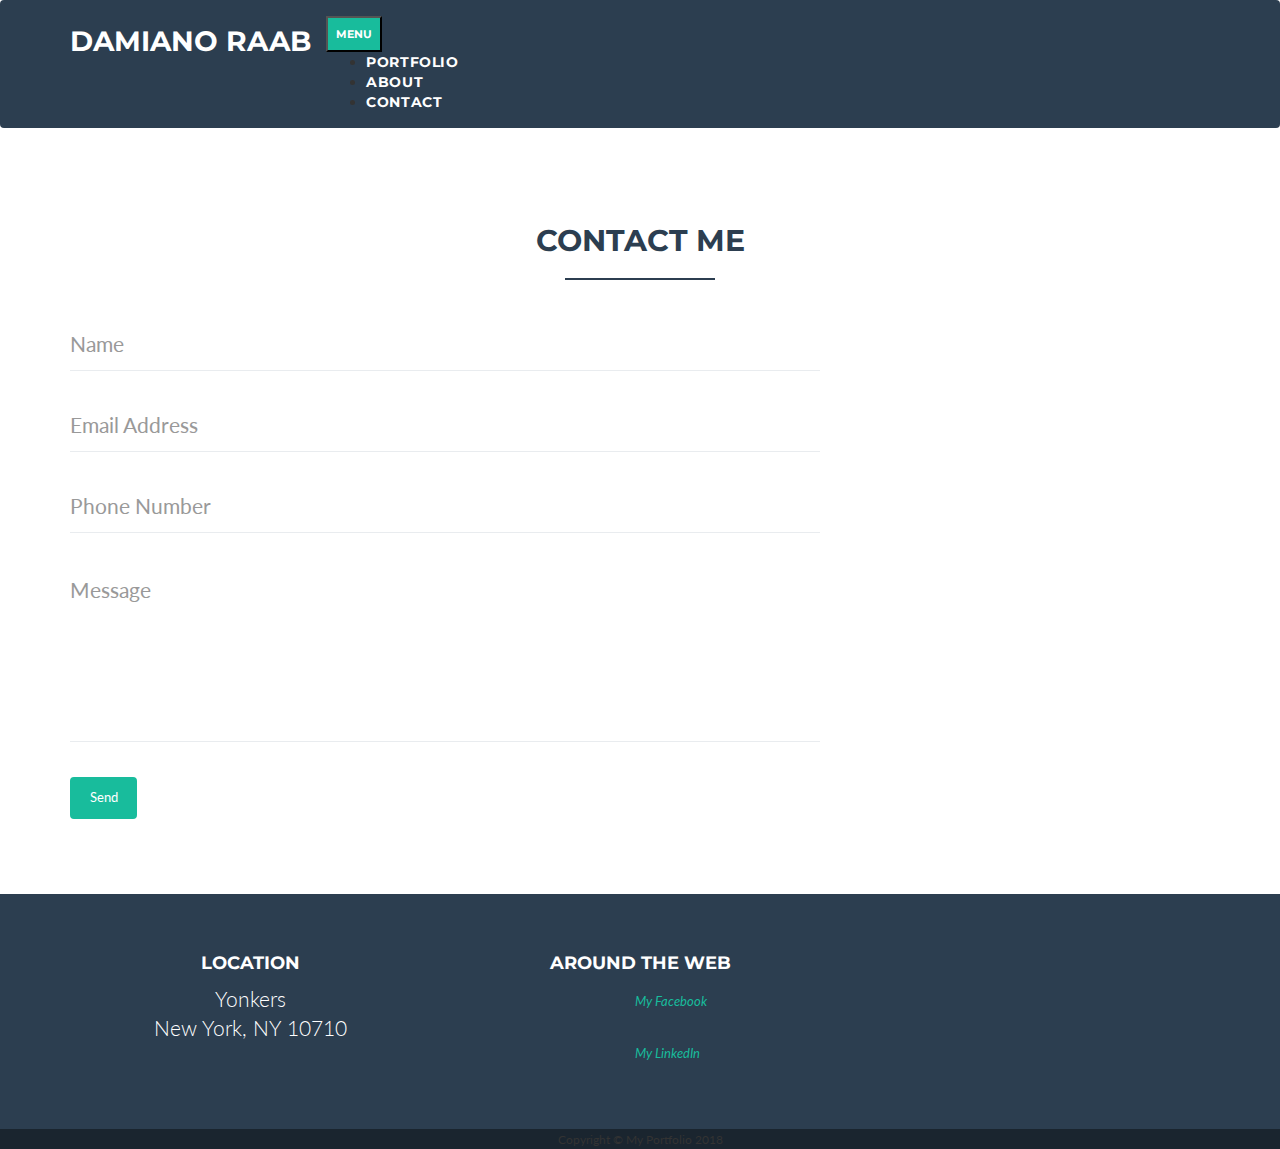
==== commit 353b47da: "new files" ====
--- a/contact.html
+++ b/contact.html
@@ -9,16 +9,13 @@
         <meta name="author" content="">
 
         <title>Contact Damiano</title>
-        <!--Custom Style Sheet-->
-        <link rel="stylesheet" href="assets/css/style.css" type="text/css">
-        <!--CSS Plugin-->
-        <link href="vendor/magnific-popup/magnific-popup.css" rel="stylesheet" type="text/css">
         <!--Custom Fonts-->
-        <link href="vendor/fontawesome-free/css/all.min.css" rel="stylesheet" type="text/css">
         <link href="https://fonts.googleapis.com/css?family=Montserrat:400,700" rel="stylesheet" type="text/css">
         <link href="https://fonts.googleapis.com/css?family=Lato:400,700,400italic,700italic" rel="stylesheet" type="text/css">
         <!---Core CSS-->
         <link rel="stylesheet" href="https://maxcdn.bootstrapcdn.com/bootstrap/3.3.7/css/bootstrap.min.css" integrity="sha384-BVYiiSIFeK1dGmJRAkycuHAHRg32OmUcww7on3RYdg4Va+PmSTsz/K68vbdEjh4u" crossorigin="anonymous">   
+        <!--Custom Style Sheet-->
+        <link rel="stylesheet" href="assets/css/style.css" type="text/css">
         
     </head>
 
@@ -37,9 +34,11 @@
                         <li class="nav-item mx-0 mx-lg-1">
                             <a class="nav-link py-3 px-0 px-lg-3 rounded js-scroll-trigger" href="portfolio.html">Portfolio</a>
                         </li>
+                        <br>
                         <li class="nav-item mx-0 mx-lg-1">
                             <a class="nav-link py-3 px-0 px-lg-3 rounded js-scroll-trigger" href="index.html">About</a>
                         </li>
+                        <br>
                         <li class="nav-item mx-0 mx-lg-1">
                             <a class="nav-link py-3 px-0 px-lg-3 rounded js-scroll-trigger" href="contact.html">Contact</a>
                         </li>
@@ -113,6 +112,7 @@
                                     <i class="fab fa-fw fa-facebook-f">My Facebook</i>
                                 </a>
                             </li>
+                            <br><br>
                             <li class="list-inline-item">
                                 <a class="btn btn-outline-light btn-social text-center rounded-circle" href="https://www.linkedin.com/in/damiano-raab">
                                     <i class="fab fa-fw fa-linkedin-in">My LinkedIn</i>
--- a/assets/css/style.css
+++ b/assets/css/style.css
@@ -375,4 +375,4 @@
 .btn-secondary:hover, .btn-secondary:focus, .btn-secondary:active {
     background-color: #1a252f;
     border-color: #1a252f;
-}+}
